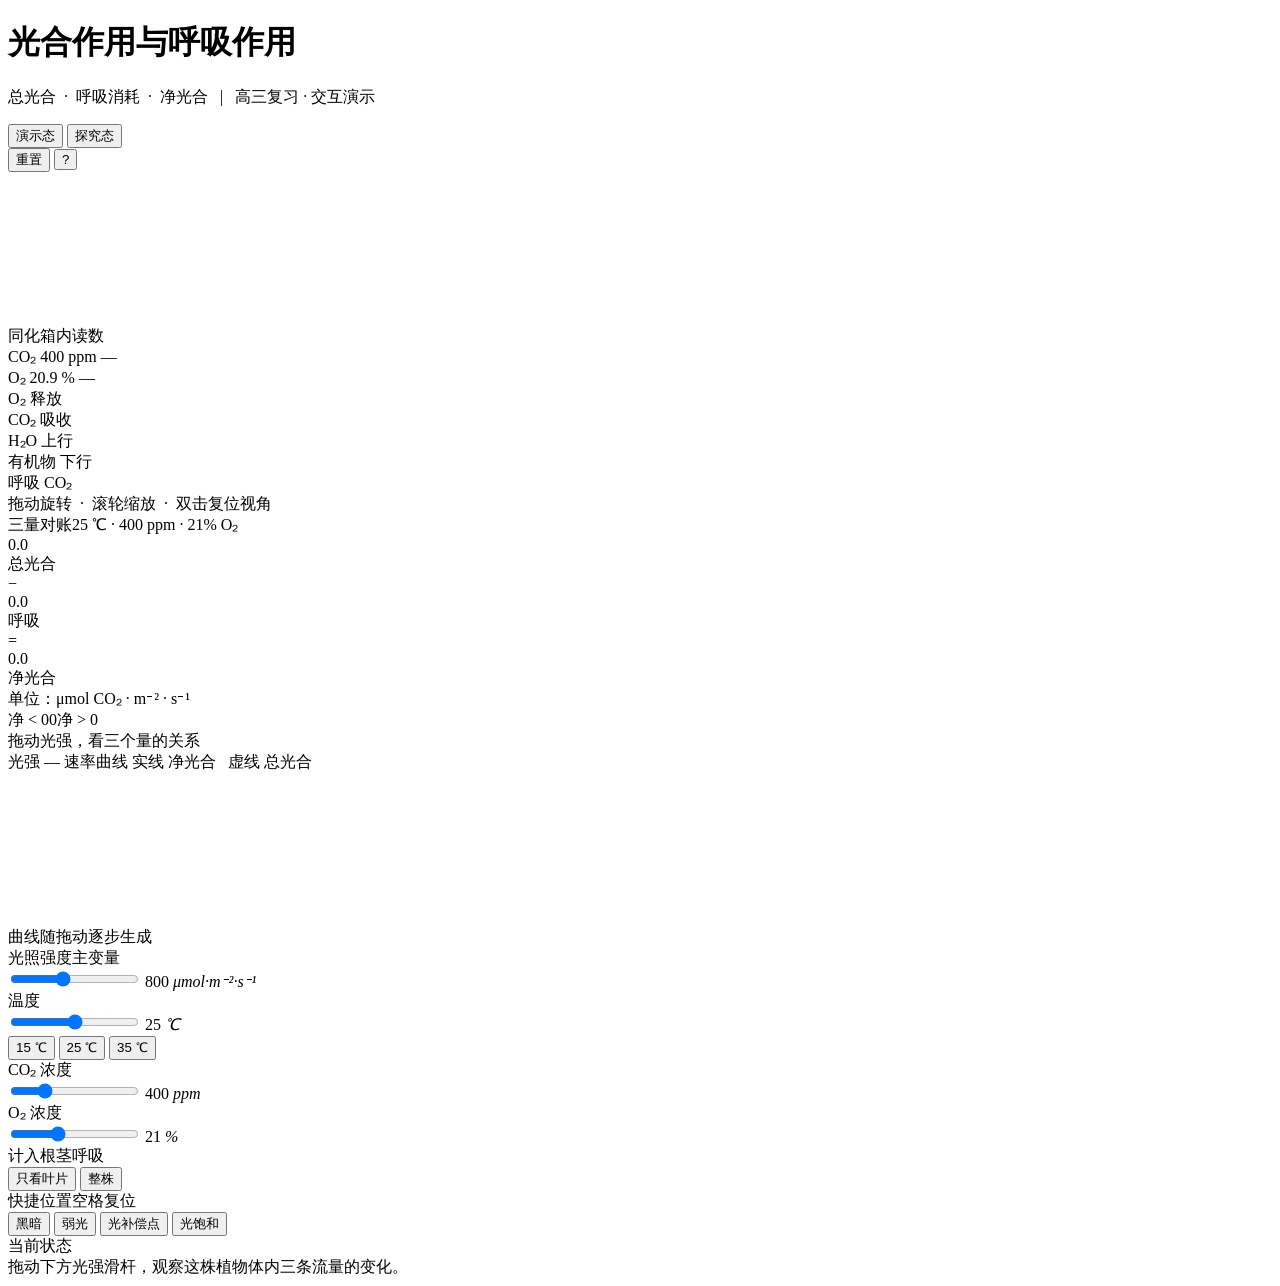
==== src/index.html @ 98c09b87 "光合作用与呼吸作用：交互式教学课件 + 教学设计讲义 - 单文件离线课件：three.js 内联，双击即开，无外部请求 - 程序化植株、五套粒子流、同化箱双传感器、净光合/总光合双曲线 - 演示态/探" ====
<!DOCTYPE html>
<html lang="zh-CN">
<head>
<meta charset="utf-8">
<meta name="viewport" content="width=device-width,initial-scale=1">
<title>光合作用与呼吸作用 · 总光合与净光合</title>
<style>
/*__CSS__*/
</style>
</head>
<body>
<div class="app">

  <header class="hd">
    <div class="hd-title">
      <h1>光合作用与呼吸作用</h1>
      <p>总光合 &nbsp;·&nbsp; 呼吸消耗 &nbsp;·&nbsp; 净光合 &nbsp;&nbsp;|&nbsp;&nbsp; 高三复习 · 交互演示</p>
    </div>
    <div class="hd-tools">
      <div class="seg" id="modeSeg">
        <button data-mode="demo" class="on">演示态</button>
        <button data-mode="lab">探究态</button>
      </div>
      <button class="ghost-btn" id="btnReset" title="回到教材标准状态（空格）">重置</button>
      <button class="ghost-btn" id="btnHelp" title="操作说明">?</button>
    </div>
  </header>

  <main class="main">
    <section class="stage" id="stage">
      <canvas id="gl"></canvas>

      <div class="hud hud-sensor" id="sensorBox">
        <div class="hud-cap">同化箱内读数</div>
        <div class="srow">
          <span class="sname">CO₂</span>
          <span class="sval" id="co2Val">400</span>
          <span class="sunit">ppm</span>
          <span class="strend" id="co2Trend">—</span>
        </div>
        <div class="srow">
          <span class="sname">O₂</span>
          <span class="sval" id="o2Val">20.9</span>
          <span class="sunit">%</span>
          <span class="strend" id="o2Trend">—</span>
        </div>
      </div>

      <div class="hud hud-legend">
        <div class="lg"><i style="background:#6ee7c4"></i>O₂ 释放</div>
        <div class="lg"><i style="background:#ffb454"></i>CO₂ 吸收</div>
        <div class="lg"><i style="background:#5cb8ff"></i>H₂O 上行</div>
        <div class="lg"><i style="background:#ffd980"></i>有机物 下行</div>
        <div class="lg"><i style="background:#ff7a45"></i>呼吸 CO₂</div>
      </div>

      <div class="stage-hint">拖动旋转 &nbsp;·&nbsp; 滚轮缩放 &nbsp;·&nbsp; 双击复位视角</div>
    </section>

    <aside class="side">

      <div class="panel ledger">
        <div class="p-cap">三量对账<span class="p-sub" id="ledgerSub">25 ℃ · 400 ppm · 21% O₂</span></div>
        <div class="eqrow">
          <div class="cell c-gross">
            <div class="cv" id="vGross">0.0</div>
            <div class="cl">总光合</div>
          </div>
          <div class="op">−</div>
          <div class="cell c-resp">
            <div class="cv" id="vResp">0.0</div>
            <div class="cl">呼吸</div>
          </div>
          <div class="op">=</div>
          <div class="cell c-net">
            <div class="cv" id="vNet">0.0</div>
            <div class="cl">净光合</div>
          </div>
        </div>
        <div class="unit-line">单位：μmol CO₂ · m⁻² · s⁻¹</div>
        <div class="bipolar">
          <div class="bp-track"><div class="bp-zero"></div><div class="bp-fill" id="bpFill"></div></div>
          <div class="bp-lab"><span>净 &lt; 0</span><span class="bp-zero-lab">0</span><span>净 &gt; 0</span></div>
        </div>
        <div class="ledger-note" id="ledgerNote">拖动光强，看三个量的关系</div>
      </div>

      <div class="panel chartp">
        <div class="p-cap">
          光强 — 速率曲线
          <span class="p-sub" id="chartSub">实线 净光合 &nbsp; 虚线 总光合</span>
        </div>
        <canvas id="chart"></canvas>
        <div class="chart-foot" id="chartFoot">曲线随拖动逐步生成</div>
      </div>

      <div class="panel taskp" id="taskPanel" hidden>
        <div class="p-cap">探究任务<span class="p-sub">点开逐条完成</span></div>
        <div class="tasklist" id="taskList"></div>
      </div>

    </aside>
  </main>

  <section class="controls" id="controls">
    <div class="ctl ctl-light">
      <div class="ctl-top"><label>光照强度</label><span class="kbd">主变量</span></div>
      <div class="ctl-body">
        <input type="range" id="sldLight" min="0" max="2000" step="5" value="800">
        <output id="outLight">800 <i>μmol·m⁻²·s⁻¹</i></output>
      </div>
    </div>

    <div class="ctl" id="ctlTemp">
      <div class="ctl-top"><label>温度</label></div>
      <div class="ctl-body" id="tempWrap">
        <input type="range" id="sldTemp" min="10" max="40" step="1" value="25">
        <output id="outTemp">25 <i>℃</i></output>
      </div>
      <div class="pills" id="tempPills">
        <button data-t="15">15 ℃</button>
        <button data-t="25" class="on">25 ℃</button>
        <button data-t="35">35 ℃</button>
      </div>
    </div>

    <div class="ctl ctl-lab">
      <div class="ctl-top"><label>CO₂ 浓度</label></div>
      <div class="ctl-body">
        <input type="range" id="sldCO2" min="150" max="1200" step="10" value="400">
        <output id="outCO2">400 <i>ppm</i></output>
      </div>
    </div>

    <div class="ctl ctl-lab">
      <div class="ctl-top"><label>O₂ 浓度</label></div>
      <div class="ctl-body">
        <input type="range" id="sldO2" min="5" max="50" step="1" value="21">
        <output id="outO2">21 <i>%</i></output>
      </div>
    </div>

    <div class="ctl ctl-plant">
      <div class="ctl-top"><label>计入根茎呼吸</label></div>
      <div class="ctl-body">
        <div class="toggle" id="tgWhole">
          <button data-v="leaf">只看叶片</button>
          <button data-v="whole" class="on">整株</button>
        </div>
      </div>
    </div>

    <div class="ctl ctl-preset">
      <div class="ctl-top"><label>快捷位置</label><span class="kbd">空格复位</span></div>
      <div class="pills presets">
        <button data-p="0">黑暗</button>
        <button data-p="weak">弱光</button>
        <button data-p="comp">光补偿点</button>
        <button data-p="sat">光饱和</button>
      </div>
    </div>
  </section>

  <section class="narration" id="narration">
    <div class="nr-tag" id="nrTag">当前状态</div>
    <div class="nr-text" id="nrText">拖动下方光强滑杆，观察这株植物体内三条流量的变化。</div>
  </section>

</div>

<div class="help-mask" id="helpMask" hidden>
  <div class="help-box">
    <h3>怎么用这个页面</h3>
    <ul>
      <li><b>拖动光强</b>：植物、粒子、曲线、箱内读数会同时响应。曲线随你拖过的最大光强逐步长出来。</li>
      <li><b>快捷位置</b>：一键跳到「黑暗 / 弱光 / 光补偿点 / 光饱和」，上课时不用慢慢找。</li>
      <li><b>看不清植物内部</b>：拖动旋转、滚轮缩放，双击回到初始视角。</li>
      <li><b>演示态 / 探究态</b>：演示态只留光强与温度三档；探究态开放四个变量，并给出任务卡。</li>
      <li><b>空格键</b>：任何时候回到教材标准状态（800 μmol、25 ℃、400 ppm、21% O₂）。</li>
    </ul>
    <button id="helpClose">知道了</button>
  </div>
</div>

<script>
/*__THREE__*/
</script>
<script>
/*__APP__*/
</script>
</body>
</html>
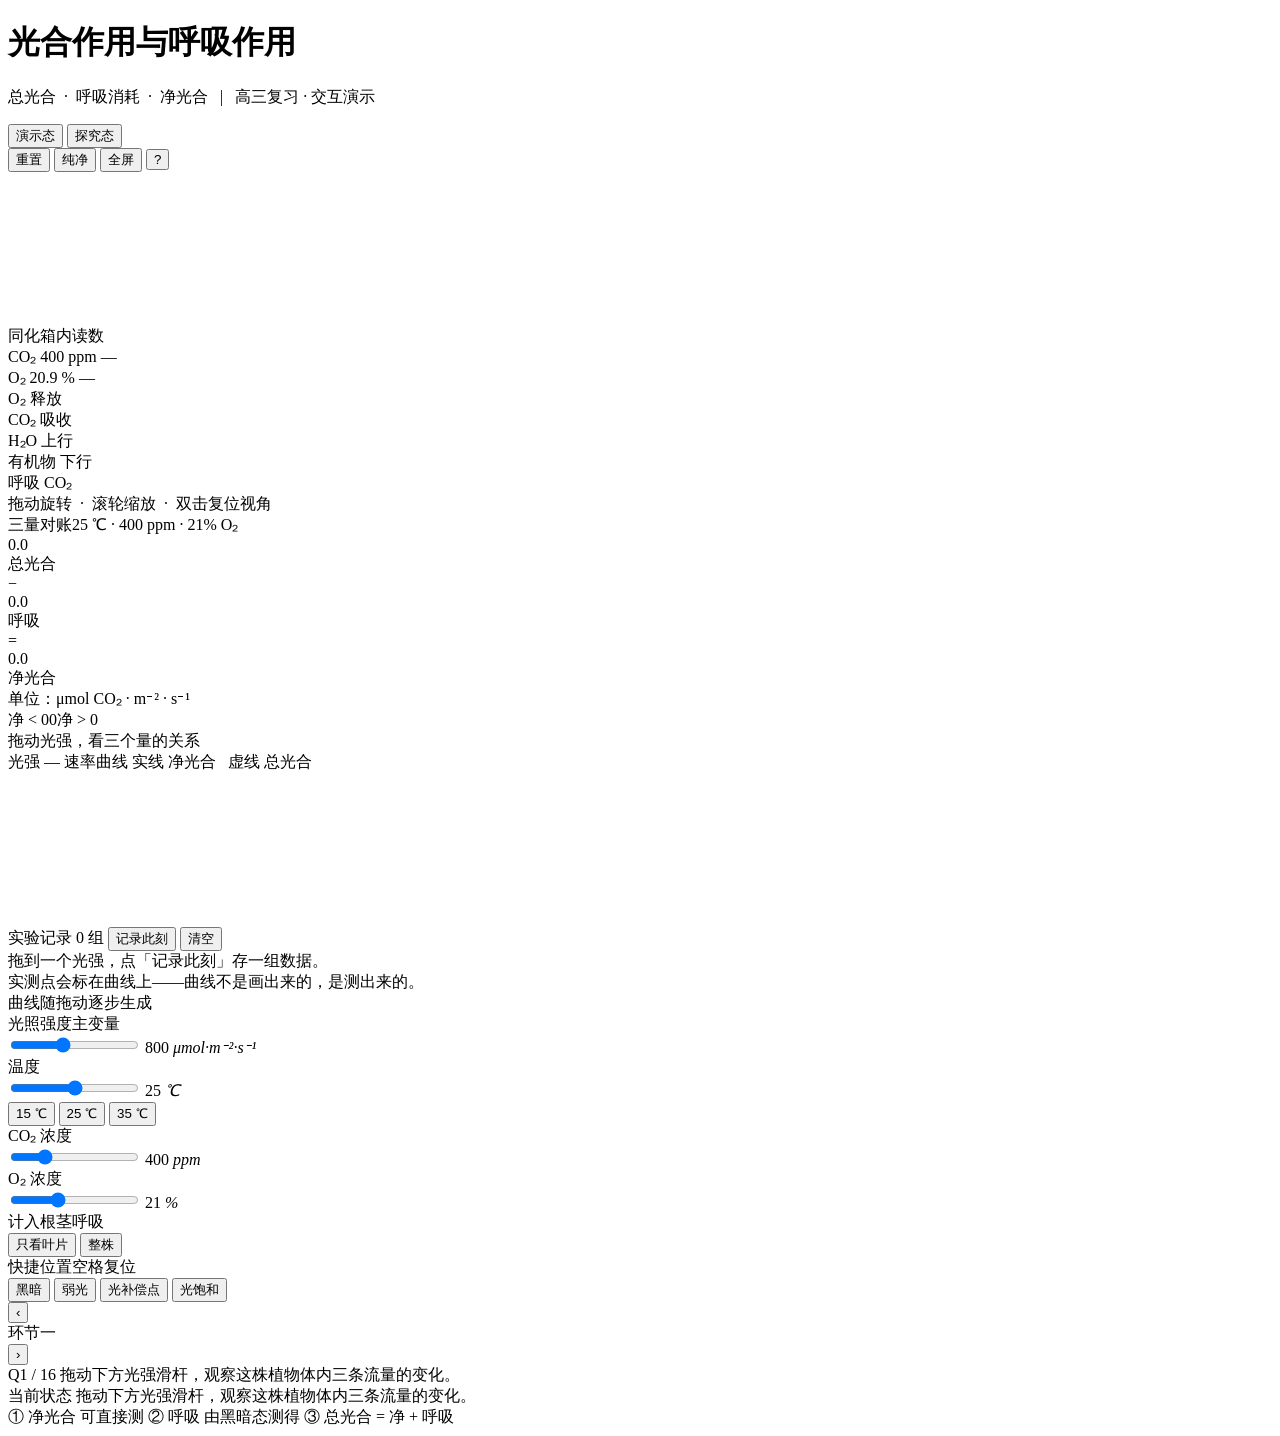
==== commit b5eea7ec: "课堂层：16 问问题串 + 实验记录 + 纯净投影模式，讲义升级为省级公开课详案" ====
--- a/src/index.html
+++ b/src/index.html
@@ -22,6 +22,8 @@
         <button data-mode="lab">探究态</button>
       </div>
       <button class="ghost-btn" id="btnReset" title="回到教材标准状态（空格）">重置</button>
+      <button class="ghost-btn" id="btnPure" title="隐藏所有面板，只留植株（H）">纯净</button>
+      <button class="ghost-btn" id="btnFull" title="全屏（F）">全屏</button>
       <button class="ghost-btn" id="btnHelp" title="操作说明">?</button>
     </div>
   </header>
@@ -91,6 +93,17 @@
           <span class="p-sub" id="chartSub">实线 净光合 &nbsp; 虚线 总光合</span>
         </div>
         <canvas id="chart"></canvas>
+        <div class="recstrip">
+          <div class="rec-head">
+            <span class="rec-title">实验记录</span>
+            <span class="rec-count" id="recCount">0 组</span>
+            <button class="rec-btn" id="btnRecord" title="记录此刻的读数（R）">记录此刻</button>
+            <button class="rec-btn ghost" id="btnRecClear" title="清空记录">清空</button>
+          </div>
+          <div class="rec-body" id="recBody">
+            <div class="rec-empty">拖到一个光强，点「记录此刻」存一组数据。<br>实测点会标在曲线上——曲线不是画出来的，是测出来的。</div>
+          </div>
+        </div>
         <div class="chart-foot" id="chartFoot">曲线随拖动逐步生成</div>
       </div>
 
@@ -161,9 +174,27 @@
     </div>
   </section>
 
-  <section class="narration" id="narration">
-    <div class="nr-tag" id="nrTag">当前状态</div>
-    <div class="nr-text" id="nrText">拖动下方光强滑杆，观察这株植物体内三条流量的变化。</div>
+  <section class="lessonbar" id="lessonbar">
+    <div class="lb-nav">
+      <button class="lb-btn" id="qPrev" title="上一题（←）">‹</button>
+      <div class="lb-stage" id="qStage">环节一</div>
+      <button class="lb-btn" id="qNext" title="下一题（→）">›</button>
+    </div>
+    <div class="lb-mid">
+      <div class="lb-q">
+        <span class="lb-qno" id="qNo">Q1 / 16</span>
+        <span class="lb-qtext" id="qText">拖动下方光强滑杆，观察这株植物体内三条流量的变化。</span>
+      </div>
+      <div class="lb-state">
+        <span class="nr-tag" id="nrTag">当前状态</span>
+        <span class="lb-state-tx" id="nrText">拖动下方光强滑杆，观察这株植物体内三条流量的变化。</span>
+      </div>
+    </div>
+    <div class="lb-chips" id="deriveChips">
+      <span class="chip" data-step="1">① 净光合 可直接测</span>
+      <span class="chip" data-step="2">② 呼吸 由黑暗态测得</span>
+      <span class="chip" data-step="3">③ 总光合 = 净 + 呼吸</span>
+    </div>
   </section>
 
 </div>
@@ -172,11 +203,13 @@
   <div class="help-box">
     <h3>怎么用这个页面</h3>
     <ul>
-      <li><b>拖动光强</b>：植物、粒子、曲线、箱内读数会同时响应。曲线随你拖过的最大光强逐步长出来。</li>
-      <li><b>快捷位置</b>：一键跳到「黑暗 / 弱光 / 光补偿点 / 光饱和」，上课时不用慢慢找。</li>
-      <li><b>看不清植物内部</b>：拖动旋转、滚轮缩放，双击回到初始视角。</li>
-      <li><b>演示态 / 探究态</b>：演示态只留光强与温度三档；探究态开放四个变量，并给出任务卡。</li>
-      <li><b>空格键</b>：任何时候回到教材标准状态（800 μmol、25 ℃、400 ppm、21% O₂）。</li>
+      <li><b>← →</b>：切换问题串（Q1–Q16，和讲义逐题对应）。上课就按方向键往下讲。</li>
+      <li><b>↑ ↓</b>：调光强，按住 Shift 走大步。投影时不用去够滑杆。</li>
+      <li><b>R</b>：记录此刻的读数，实测点会标到曲线上。</li>
+      <li><b>H</b>：纯净模式，隐藏全部面板只留植株；再按一次恢复。</li>
+      <li><b>F</b>：全屏。<b>空格</b>：回到教材标准状态（800、25 ℃、400 ppm、21% O₂）。</li>
+      <li><b>拖动 / 滚轮 / 双击</b>：旋转 / 缩放 / 回到初始视角。</li>
+      <li><b>演示态 / 探究态</b>：演示态只留光强与温度三档；探究态开放四个变量并给出任务卡。</li>
     </ul>
     <button id="helpClose">知道了</button>
   </div>
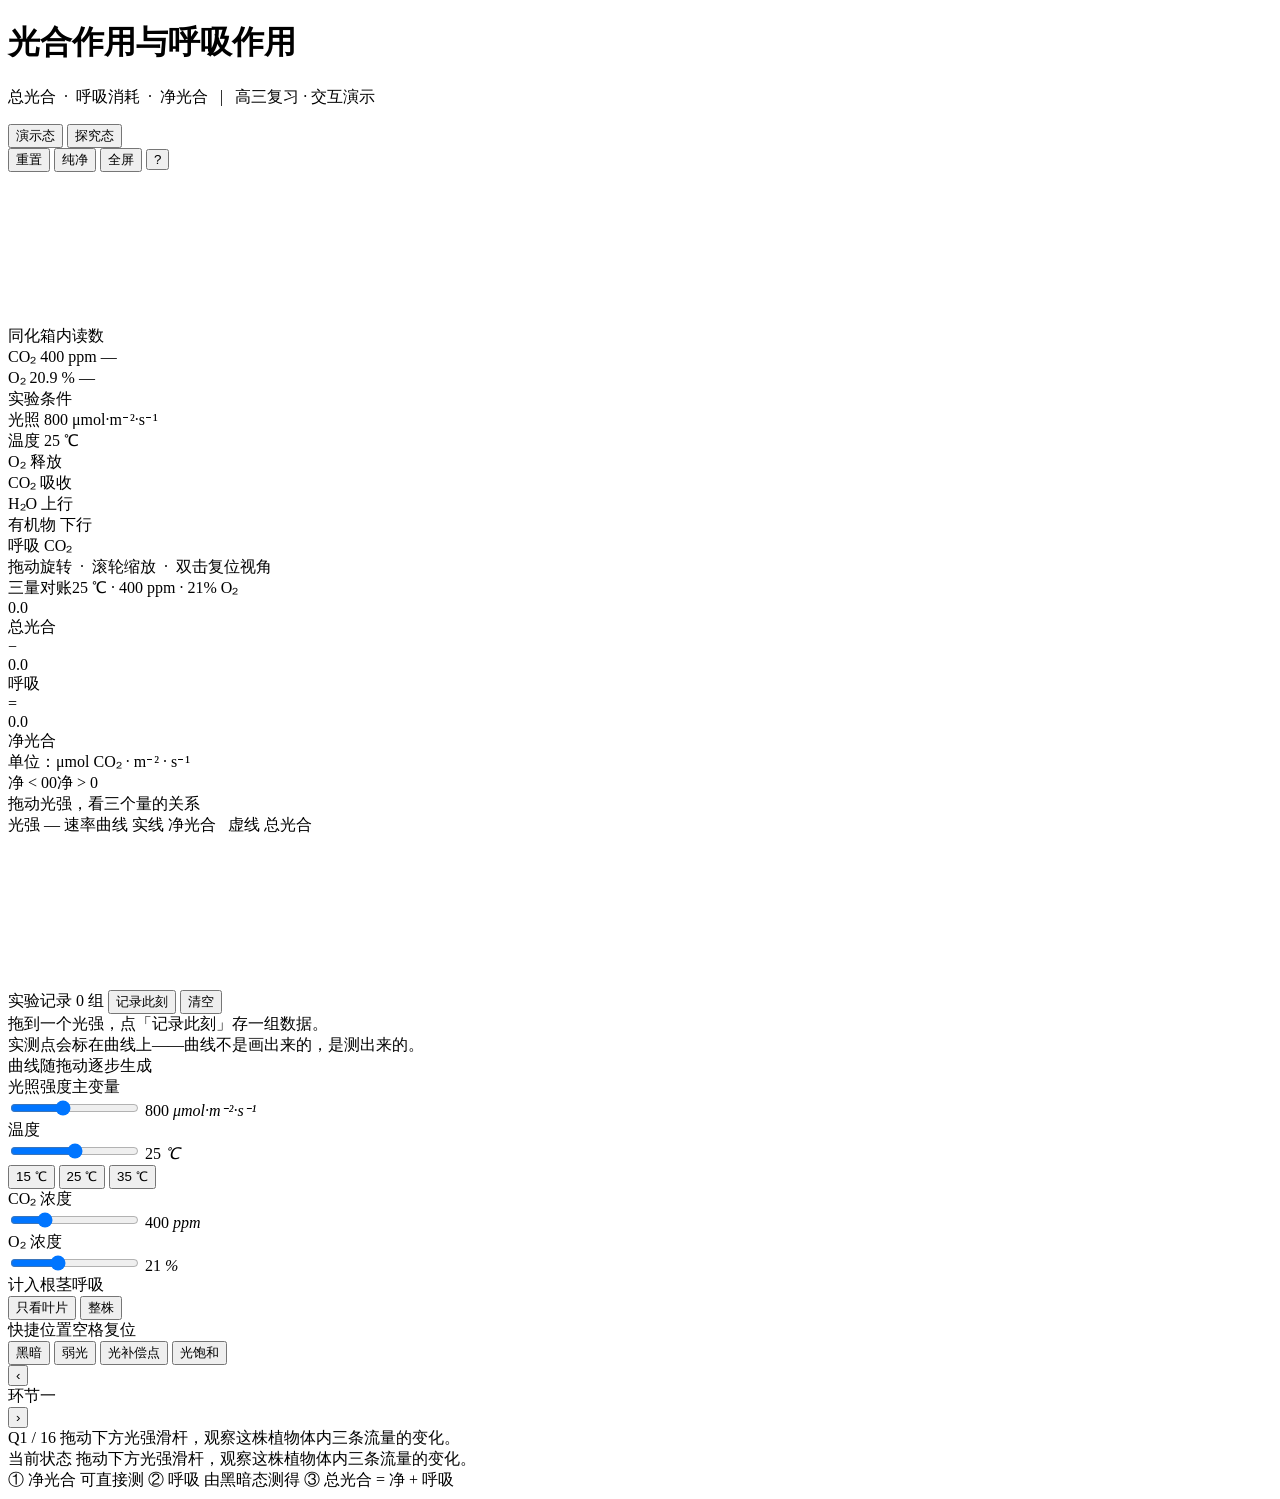
==== commit 6f3bf282: "整体改为白+蓝教学主题：中性色调曲线、去泛光、玻璃背面着色、常驻实验条件卡" ====
--- a/src/index.html
+++ b/src/index.html
@@ -31,6 +31,7 @@
   <main class="main">
     <section class="stage" id="stage">
       <canvas id="gl"></canvas>
+      <div class="stage-glow" id="stageGlow"></div>
 
       <div class="hud hud-sensor" id="sensorBox">
         <div class="hud-cap">同化箱内读数</div>
@@ -48,12 +49,26 @@
         </div>
       </div>
 
+      <div class="hud hud-cond">
+        <div class="hud-cap">实验条件</div>
+        <div class="crow">
+          <span class="ck">光照</span>
+          <span class="cv2" id="condLight">800</span>
+          <span class="cu">μmol·m⁻²·s⁻¹</span>
+        </div>
+        <div class="crow">
+          <span class="ck">温度</span>
+          <span class="cv2" id="condTemp">25</span>
+          <span class="cu">℃</span>
+        </div>
+      </div>
+
       <div class="hud hud-legend">
-        <div class="lg"><i style="background:#6ee7c4"></i>O₂ 释放</div>
-        <div class="lg"><i style="background:#ffb454"></i>CO₂ 吸收</div>
-        <div class="lg"><i style="background:#5cb8ff"></i>H₂O 上行</div>
-        <div class="lg"><i style="background:#ffd980"></i>有机物 下行</div>
-        <div class="lg"><i style="background:#ff7a45"></i>呼吸 CO₂</div>
+        <div class="lg"><i style="background:#12a06a"></i>O₂ 释放</div>
+        <div class="lg"><i style="background:#d98a2b"></i>CO₂ 吸收</div>
+        <div class="lg"><i style="background:#2f7fd0"></i>H₂O 上行</div>
+        <div class="lg"><i style="background:#c79a12"></i>有机物 下行</div>
+        <div class="lg"><i style="background:#e2653f"></i>呼吸 CO₂</div>
       </div>
 
       <div class="stage-hint">拖动旋转 &nbsp;·&nbsp; 滚轮缩放 &nbsp;·&nbsp; 双击复位视角</div>
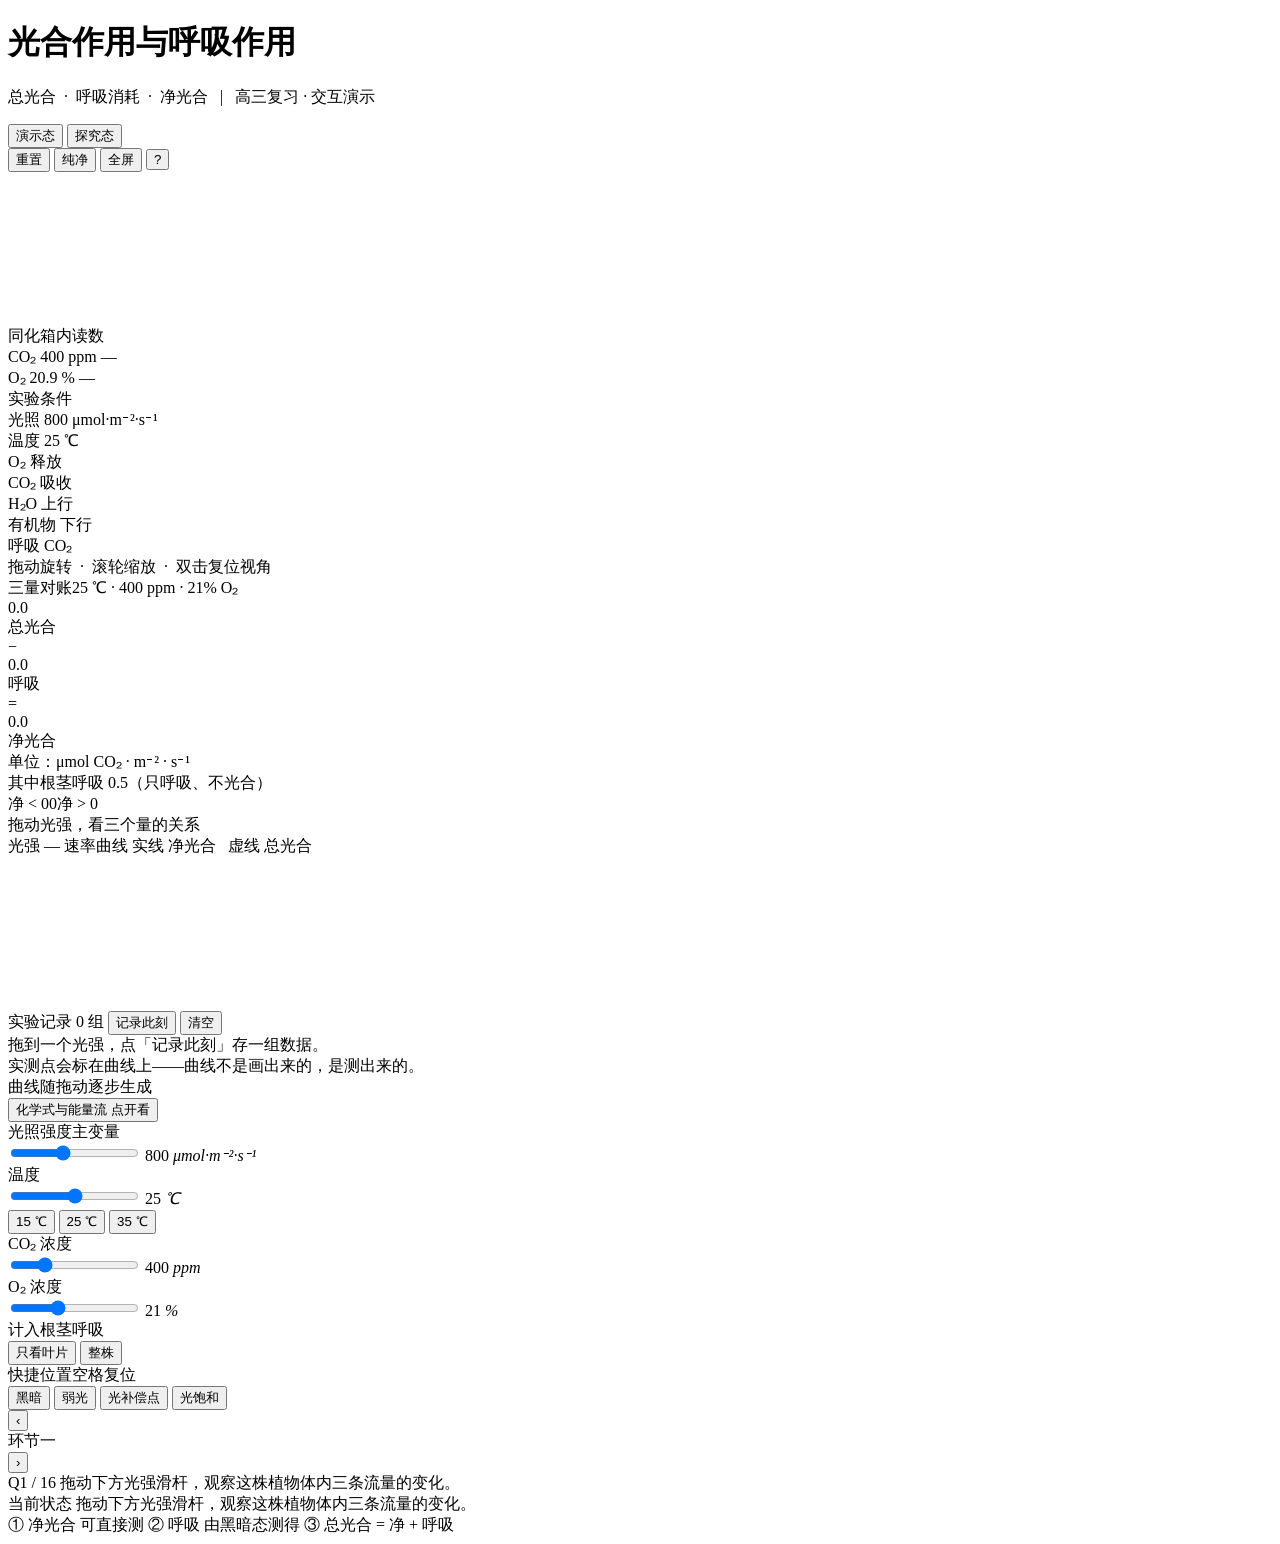
==== commit 0ff82a7c: "教学审查修订：曲线纵轴与口径解耦、化学式抽屉、箱盖眩光与箱内白幕 1) 图表（用户点名要查的）    - chartRanges 的呼吸下界固定按整株取值：切「只看叶片」时轴不动，      曲线只平" ====
--- a/src/index.html
+++ b/src/index.html
@@ -95,6 +95,7 @@
           </div>
         </div>
         <div class="unit-line">单位：μmol CO₂ · m⁻² · s⁻¹</div>
+        <div class="split-line" id="vRespSub">其中根茎呼吸 0.5（只呼吸、不光合）</div>
         <div class="bipolar">
           <div class="bp-track"><div class="bp-zero"></div><div class="bp-fill" id="bpFill"></div></div>
           <div class="bp-lab"><span>净 &lt; 0</span><span class="bp-zero-lab">0</span><span>净 &gt; 0</span></div>
@@ -127,6 +128,87 @@
         <div class="tasklist" id="taskList"></div>
       </div>
 
+      <!-- 化学式抽屉：默认折叠，展开后内部滚动。
+           口径按人教版 2019 必修 1：光合的还原氢写 NADPH（旧教材作 [H]），
+           呼吸统一写 [H]；能量只给 2870 / 1161 两个数字，不写 ATP 个数。 -->
+      <div class="panel chemp" id="chemPanel">
+        <button class="chem-head" id="btnChem" aria-expanded="false" aria-controls="chemBody">
+          <span class="chem-t">化学式与能量流</span>
+          <span class="p-sub" id="chemHint">点开看</span>
+        </button>
+        <div class="chem-body" id="chemBody" hidden>
+
+          <div class="cg">
+            <div class="cg-h">一 · 光合作用总反应</div>
+            <div class="fml">6CO<sub>2</sub> + 6H<sub>2</sub>O
+              <span class="arw">光能·叶绿体</span>
+              C<sub>6</sub>H<sub>12</sub>O<sub>6</sub> + 6O<sub>2</sub></div>
+            <div class="cnote">把水写全的式子：6CO<sub>2</sub> + 12H<sub>2</sub>O →
+              C<sub>6</sub>H<sub>12</sub>O<sub>6</sub> + 6O<sub>2</sub> + 6H<sub>2</sub>O。
+              它说明 <b>O₂ 里的氧全部来自水</b>，葡萄糖里的氧来自 CO<sub>2</sub>。</div>
+          </div>
+
+          <div class="cg">
+            <div class="cg-h">二 · 光合的两个阶段</div>
+            <div class="csub">光反应 · 类囊体薄膜上</div>
+            <div class="fml">H<sub>2</sub>O <span class="arw">光能、色素</span>
+              NADPH（即 [H]） + O<sub>2</sub></div>
+            <div class="fml">ADP + Pi <span class="arw">光能</span> ATP</div>
+            <div class="csub">暗反应 · 叶绿体基质中</div>
+            <div class="fml">CO<sub>2</sub> + C<sub>5</sub> <span class="arw">酶</span> 2C<sub>3</sub></div>
+            <div class="fml">2C<sub>3</sub> + NADPH + ATP <span class="arw">酶</span>
+              (CH<sub>2</sub>O) + C<sub>5</sub></div>
+            <div class="cnote">光反应把 <b>NADPH 和 ATP</b> 交给暗反应；暗反应把 ADP、Pi 和
+              NADP<sup>+</sup> 还回去。所以"暗反应不直接需要光"不等于"没有光也能长久进行"——
+              停了光反应，它很快就没原料了。</div>
+          </div>
+
+          <div class="cg">
+            <div class="cg-h">三 · 有氧呼吸三个阶段（还原氢写作 [H]）</div>
+            <div class="csub">① 细胞质基质</div>
+            <div class="fml">C<sub>6</sub>H<sub>12</sub>O<sub>6</sub> <span class="arw">酶</span>
+              2 丙酮酸 + 4[H] + 少量能量</div>
+            <div class="csub">② 线粒体基质</div>
+            <div class="fml">2 丙酮酸 + 6H<sub>2</sub>O <span class="arw">酶</span>
+              6CO<sub>2</sub> + 20[H] + 少量能量</div>
+            <div class="csub">③ 线粒体内膜</div>
+            <div class="fml">24[H] + 6O<sub>2</sub> <span class="arw">酶</span>
+              12H<sub>2</sub>O + 大量能量</div>
+            <div class="fml sum">C<sub>6</sub>H<sub>12</sub>O<sub>6</sub> + 6O<sub>2</sub> + 6H<sub>2</sub>O
+              <span class="arw">酶</span> 6CO<sub>2</sub> + 12H<sub>2</sub>O + 能量</div>
+            <div class="cnote">只有<b>第三阶段</b>消耗 O<sub>2</sub>。O<sub>2</sub> 的作用是接受 [H] 生成水，
+              不是直接去和葡萄糖反应。CO<sub>2</sub> 只在第二阶段产生。</div>
+          </div>
+
+          <div class="cg">
+            <div class="cg-h">四 · 能量去哪了</div>
+            <div class="fml">1 mol 葡萄糖彻底氧化分解 → 释放 <b>2870 kJ</b></div>
+            <div class="cnote">其中 <b>1161 kJ 储存在 ATP 中</b>，其余以热能散失。
+              教材不要求记 ATP 的个数，只要求记住这两个数字和"大部分以热能形式散失"。</div>
+          </div>
+
+          <div class="cg">
+            <div class="cg-h">五 · 无氧呼吸（作对照）</div>
+            <div class="fml">C<sub>6</sub>H<sub>12</sub>O<sub>6</sub> <span class="arw">酶</span>
+              2C<sub>3</sub>H<sub>6</sub>O<sub>3</sub>（乳酸） + 少量能量</div>
+            <div class="fml">C<sub>6</sub>H<sub>12</sub>O<sub>6</sub> <span class="arw">酶</span>
+              2C<sub>2</sub>H<sub>5</sub>OH + 2CO<sub>2</sub> + 少量能量</div>
+            <div class="cnote">无氧呼吸只在<b>第一阶段</b>产生少量 ATP，有机物分解不彻底。</div>
+          </div>
+
+          <div class="cg last">
+            <div class="cg-h">六 · 和本页模型的关系</div>
+            <div class="cnote">
+              · 本模型只算<b>有氧呼吸</b>，不计无氧呼吸；ATP 只作过程示意，不标个数。<br>
+              · 光合与呼吸<b>同时进行、互不停歇</b>。曲线上的"净光合"只是两者相减的净结果：
+              <b>净积累 / 净消耗 / 恰好抵消</b>，不是"一个开、一个关"。<br>
+              · 光强为 0 时总光合为 0、呼吸不为 0；这与"光合一停呼吸就停"是两件事。
+            </div>
+          </div>
+
+        </div>
+      </div>
+
     </aside>
   </main>
 
@@ -139,7 +221,7 @@
       </div>
     </div>
 
-    <div class="ctl" id="ctlTemp">
+    <div class="ctl ctl-temp" id="ctlTemp">
       <div class="ctl-top"><label>温度</label></div>
       <div class="ctl-body" id="tempWrap">
         <input type="range" id="sldTemp" min="10" max="40" step="1" value="25">
@@ -221,6 +303,7 @@
       <li><b>← →</b>：切换问题串（Q1–Q16，和讲义逐题对应）。上课就按方向键往下讲。</li>
       <li><b>↑ ↓</b>：调光强，按住 Shift 走大步。投影时不用去够滑杆。</li>
       <li><b>R</b>：记录此刻的读数，实测点会标到曲线上。</li>
+      <li><b>C</b>：展开 / 收起「化学式与能量流」（光合与呼吸的方程式、三阶段、2870 kJ 与 1161 kJ）。</li>
       <li><b>H</b>：纯净模式，隐藏全部面板只留植株；再按一次恢复。</li>
       <li><b>F</b>：全屏。<b>空格</b>：回到教材标准状态（800、25 ℃、400 ppm、21% O₂）。</li>
       <li><b>拖动 / 滚轮 / 双击</b>：旋转 / 缩放 / 回到初始视角。</li>
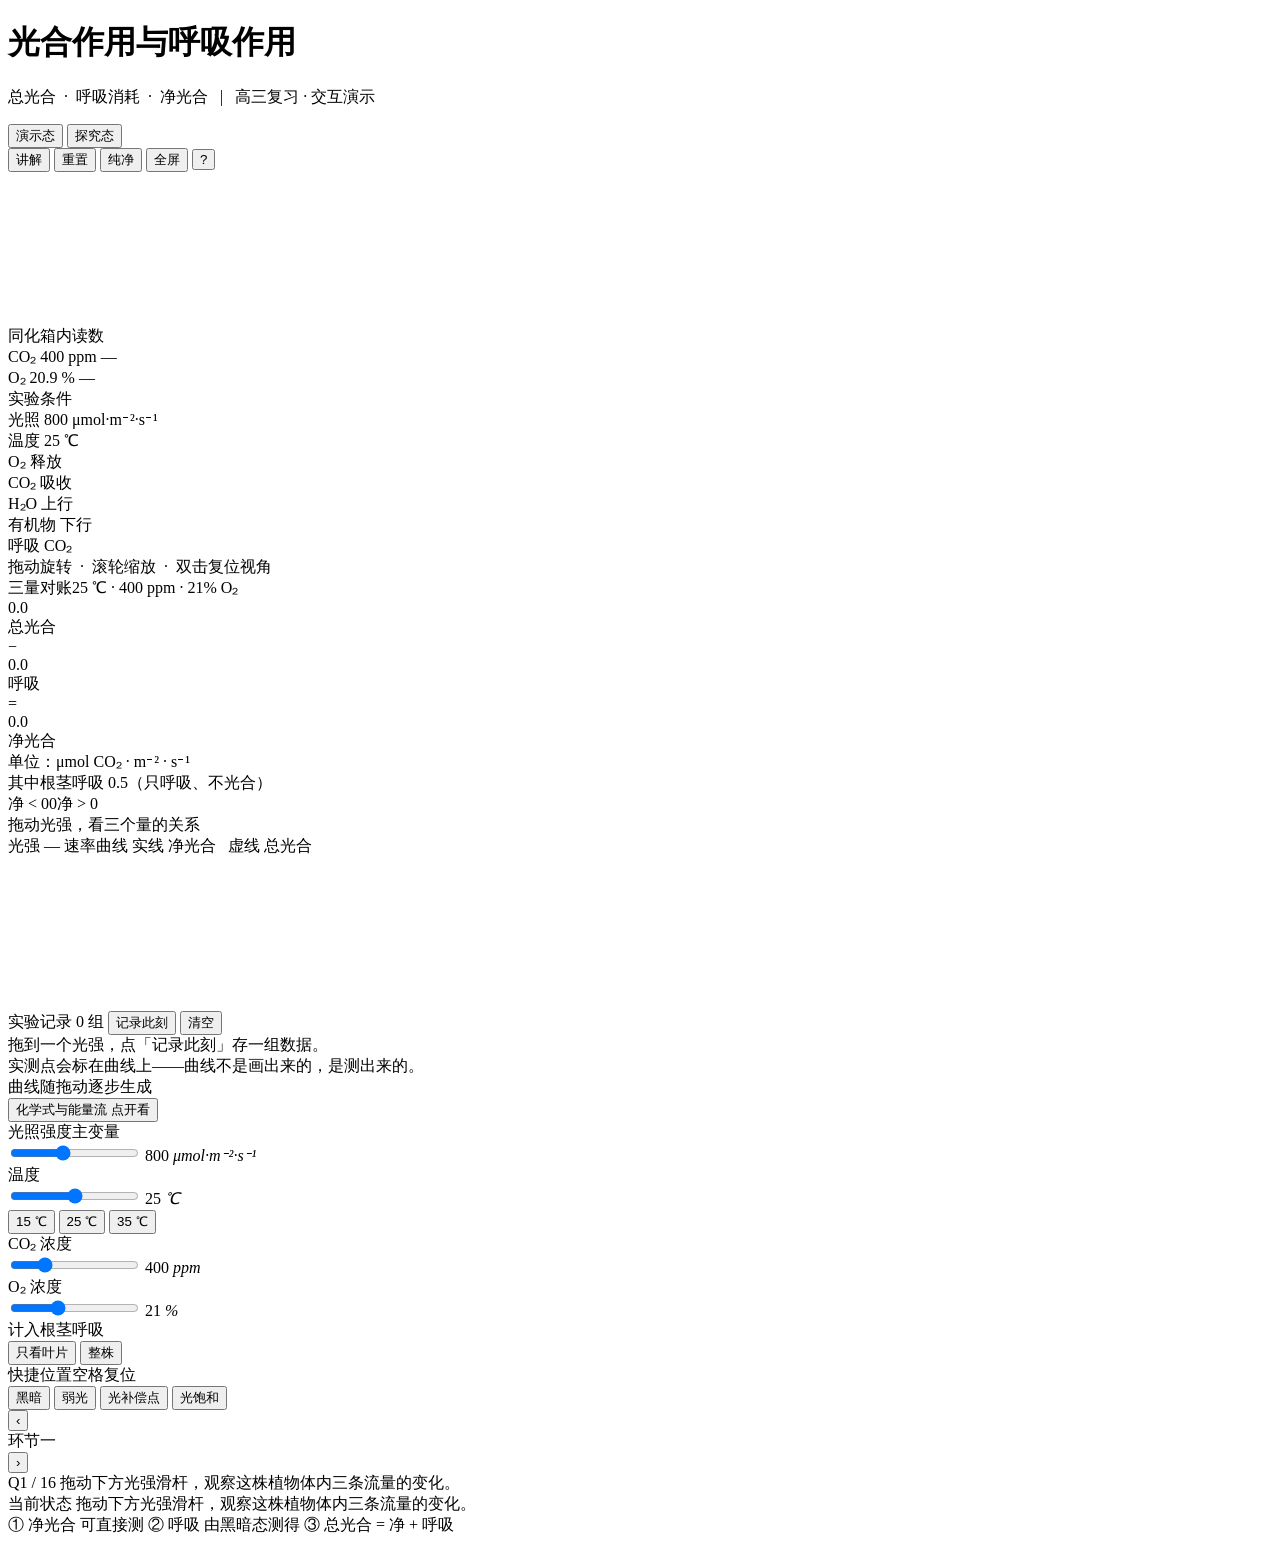
==== commit 6c9ae37d: "语音讲解 + 呼吸水平虚线 + 投影字号放大，并补一份读图指南 1. 语音讲解（80-voice.js）：浏览器自带 speechSynthesis，离线不联网；18 段讲解稿，    切题/记录/展" ====
--- a/src/index.html
+++ b/src/index.html
@@ -21,6 +21,7 @@
         <button data-mode="demo" class="on">演示态</button>
         <button data-mode="lab">探究态</button>
       </div>
+      <button class="ghost-btn" id="btnVoice" title="语音讲解（V）：开启后切题、记录、展开化学式都会自动朗读">讲解</button>
       <button class="ghost-btn" id="btnReset" title="回到教材标准状态（空格）">重置</button>
       <button class="ghost-btn" id="btnPure" title="隐藏所有面板，只留植株（H）">纯净</button>
       <button class="ghost-btn" id="btnFull" title="全屏（F）">全屏</button>
@@ -72,6 +73,13 @@
       </div>
 
       <div class="stage-hint">拖动旋转 &nbsp;·&nbsp; 滚轮缩放 &nbsp;·&nbsp; 双击复位视角</div>
+
+      <!-- 语音字幕：投影时后排听不清也要看得见；本机没装中文语音时它就是唯一出口 -->
+      <div class="vsub" id="vsub" hidden>
+        <span class="vsub-dot"></span>
+        <span class="vsub-tx" id="vsubTx"></span>
+        <button class="vsub-x" id="vsubStop" title="停止朗读（Esc）">停止</button>
+      </div>
     </section>
 
     <aside class="side">
@@ -304,6 +312,7 @@
       <li><b>↑ ↓</b>：调光强，按住 Shift 走大步。投影时不用去够滑杆。</li>
       <li><b>R</b>：记录此刻的读数，实测点会标到曲线上。</li>
       <li><b>C</b>：展开 / 收起「化学式与能量流」（光合与呼吸的方程式、三阶段、2870 kJ 与 1161 kJ）。</li>
+      <li><b>V</b>：开 / 关语音讲解。开启后，切题、记录、展开化学式都会自动朗读对应的一小段；<b>Esc</b> 立即停。</li>
       <li><b>H</b>：纯净模式，隐藏全部面板只留植株；再按一次恢复。</li>
       <li><b>F</b>：全屏。<b>空格</b>：回到教材标准状态（800、25 ℃、400 ppm、21% O₂）。</li>
       <li><b>拖动 / 滚轮 / 双击</b>：旋转 / 缩放 / 回到初始视角。</li>
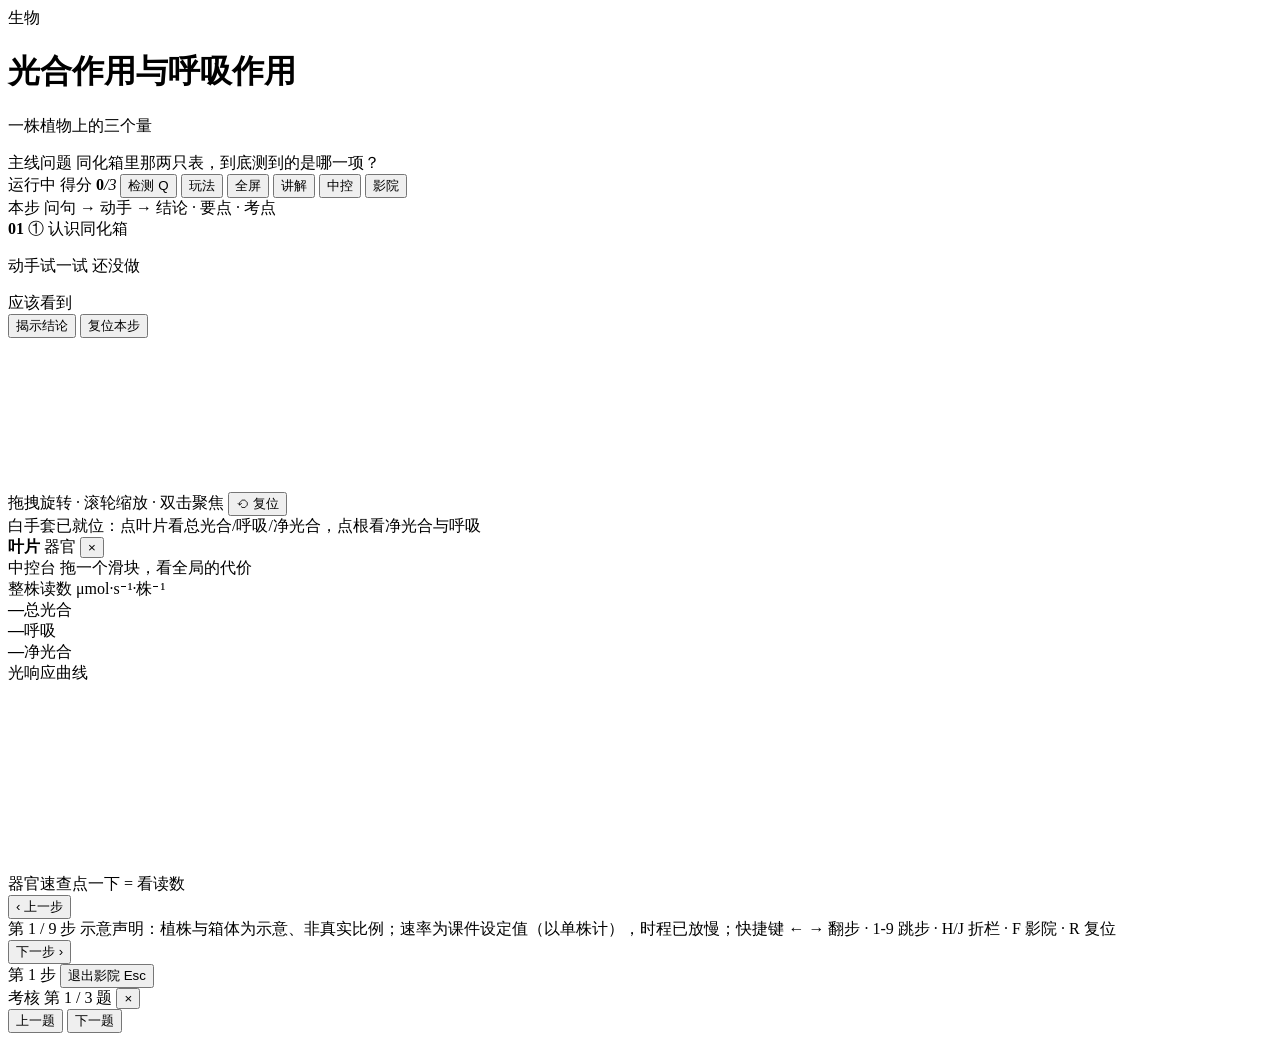
==== commit e8c43176: "v2.1 教学驾驶舱：九步机制线 + 白手套点选 + 器官级读数，旧版归档至 /legacy/ 按「高中生物 3D 课件」技能 v1.3.0 全量重制，科学部分沿用并加固。  课件 - 单文件离线 p" ====
--- a/src/index.html
+++ b/src/index.html
@@ -2,331 +2,199 @@
 <html lang="zh-CN">
 <head>
 <meta charset="utf-8">
-<meta name="viewport" content="width=device-width,initial-scale=1">
-<title>光合作用与呼吸作用 · 总光合与净光合</title>
-<style>
-/*__CSS__*/
-</style>
+<meta name="viewport" content="width=device-width, initial-scale=1, viewport-fit=cover">
+<title>光合作用与呼吸作用 · 总光合与净光合（教学驾驶舱）</title>
+<!--
+  单文件离线课件 · 教学驾驶舱版式
+  three.js r149 全量内联（源文件 libs/three.min.js），无 CDN 兜底：
+  离线双击即开是硬要求，任何外链都会让课堂断网时白屏，所以这里不做 CDN fallback。
+-->
+<style>/*__CSS__*/</style>
 </head>
 <body>
-<div class="app">
-
-  <header class="hd">
-    <div class="hd-title">
-      <h1>光合作用与呼吸作用</h1>
-      <p>总光合 &nbsp;·&nbsp; 呼吸消耗 &nbsp;·&nbsp; 净光合 &nbsp;&nbsp;|&nbsp;&nbsp; 高三复习 · 交互演示</p>
-    </div>
-    <div class="hd-tools">
-      <div class="seg" id="modeSeg">
-        <button data-mode="demo" class="on">演示态</button>
-        <button data-mode="lab">探究态</button>
-      </div>
-      <button class="ghost-btn" id="btnVoice" title="语音讲解（V）：开启后切题、记录、展开化学式都会自动朗读">讲解</button>
-      <button class="ghost-btn" id="btnReset" title="回到教材标准状态（空格）">重置</button>
-      <button class="ghost-btn" id="btnPure" title="隐藏所有面板，只留植株（H）">纯净</button>
-      <button class="ghost-btn" id="btnFull" title="全屏（F）">全屏</button>
-      <button class="ghost-btn" id="btnHelp" title="操作说明">?</button>
-    </div>
+
+<div id="app">
+
+  <!-- ① 顶栏 ------------------------------------------------------------ -->
+  <header id="top" class="panel">
+    <div class="trow">
+      <div class="brand">
+        <span class="badge">生物</span>
+        <div class="tit">
+          <h1 id="cTitle">光合作用与呼吸作用</h1>
+          <p id="cSub">一株植物上的三个量</p>
+        </div>
+      </div>
+
+      <div class="mq">
+        <span class="mq-k">主线问题</span>
+        <span class="mq-t" id="mqText">同化箱里那两只表，到底测到的是哪一项？</span>
+      </div>
+
+      <div class="hd-right">
+        <span class="run"><i></i>运行中</span>
+        <span class="score">得分 <b id="score">0</b><i>/3</i></span>
+        <button class="btn" id="btnQuiz" title="Q">检测 Q</button>
+        <button class="btn" id="btnExplore" title="自由探究">玩法</button>
+        <button class="btn" id="btnFull" title="Shift+F">全屏</button>
+        <button class="btn" id="tgLeft" title="H">讲解</button>
+        <button class="btn" id="tgRight" title="J">中控</button>
+        <button class="btn" id="tgCinema" title="F">影院</button>
+      </div>
+    </div>
+
+    <!-- ② 因果链 -->
+    <div class="chain" id="chain"></div>
   </header>
 
-  <main class="main">
-    <section class="stage" id="stage">
+  <!-- ③ 步骤条 ---------------------------------------------------------- -->
+  <nav class="steps" id="steps" aria-label="步骤"></nav>
+
+  <!-- 中间三栏 ---------------------------------------------------------- -->
+  <div id="mid">
+
+    <!-- ④ 左栏：本步 -->
+    <aside class="left panel" id="leftPanel">
+      <div class="ph">
+        <span class="ph-t">本步</span>
+        <span class="crumb">问句 → 动手 → 结论 · 要点 · 考点</span>
+      </div>
+
+      <div class="lscroll">
+        <div class="sno">
+          <b id="sIdx">01</b>
+          <span id="sName">① 认识同化箱</span>
+        </div>
+
+        <p class="q" id="sQ"></p>
+        <p class="scene" id="sScene"></p>
+
+        <div class="try">
+          <span class="try-k">动手试一试</span>
+          <span class="chip" id="tryChip"><i class="dot"></i>还没做</span>
+        </div>
+        <p class="act" id="sAct"></p>
+
+        <div class="expect"><span class="lab">应该看到</span><span id="sExpect"></span></div>
+
+        <div id="sVerdict" class="verdict" hidden>
+          <div class="concl" id="sConcl"></div>
+          <div class="kv"><b>要点</b><span id="sPoint"></span></div>
+          <div class="kv"><b>考点</b><span id="sExam"></span></div>
+          <div class="warnbox" id="sWarn"></div>
+        </div>
+
+        <div class="lbtns">
+          <button class="btn pri" id="btnReveal">揭示结论</button>
+          <button class="btn" id="btnReset">复位本步</button>
+        </div>
+      </div>
+
+      <div class="units" id="units"></div>
+    </aside>
+
+    <!-- ⑤ 中央 3D 舞台 -->
+    <section id="stage3d">
       <canvas id="gl"></canvas>
-      <div class="stage-glow" id="stageGlow"></div>
-
-      <div class="hud hud-sensor" id="sensorBox">
-        <div class="hud-cap">同化箱内读数</div>
-        <div class="srow">
-          <span class="sname">CO₂</span>
-          <span class="sval" id="co2Val">400</span>
-          <span class="sunit">ppm</span>
-          <span class="strend" id="co2Trend">—</span>
-        </div>
-        <div class="srow">
-          <span class="sname">O₂</span>
-          <span class="sval" id="o2Val">20.9</span>
-          <span class="sunit">%</span>
-          <span class="strend" id="o2Trend">—</span>
-        </div>
-      </div>
-
-      <div class="hud hud-cond">
-        <div class="hud-cap">实验条件</div>
-        <div class="crow">
-          <span class="ck">光照</span>
-          <span class="cv2" id="condLight">800</span>
-          <span class="cu">μmol·m⁻²·s⁻¹</span>
-        </div>
-        <div class="crow">
-          <span class="ck">温度</span>
-          <span class="cv2" id="condTemp">25</span>
-          <span class="cu">℃</span>
-        </div>
-      </div>
-
-      <div class="hud hud-legend">
-        <div class="lg"><i style="background:#12a06a"></i>O₂ 释放</div>
-        <div class="lg"><i style="background:#d98a2b"></i>CO₂ 吸收</div>
-        <div class="lg"><i style="background:#2f7fd0"></i>H₂O 上行</div>
-        <div class="lg"><i style="background:#c79a12"></i>有机物 下行</div>
-        <div class="lg"><i style="background:#e2653f"></i>呼吸 CO₂</div>
-      </div>
-
-      <div class="stage-hint">拖动旋转 &nbsp;·&nbsp; 滚轮缩放 &nbsp;·&nbsp; 双击复位视角</div>
-
-      <!-- 语音字幕：投影时后排听不清也要看得见；本机没装中文语音时它就是唯一出口 -->
-      <div class="vsub" id="vsub" hidden>
-        <span class="vsub-dot"></span>
-        <span class="vsub-tx" id="vsubTx"></span>
-        <button class="vsub-x" id="vsubStop" title="停止朗读（Esc）">停止</button>
+      <div id="tags"></div>
+
+      <div class="eqb" id="eqb"></div>
+
+      <div class="viewbar" id="viewbar">
+        <span class="vb-hint" id="vbHint">拖拽旋转 · 滚轮缩放 · 双击聚焦</span>
+        <button class="vbtn" id="btnHome" title="R">⟲ 复位</button>
+      </div>
+
+      <div class="glove-tip" id="gloveTip">
+        <i></i>白手套已就位：点叶片看总光合/呼吸/净光合，点根看净光合与呼吸
+      </div>
+
+      <!-- 点选信息卡 -->
+      <div class="pickcard panel" id="pickCard" aria-live="polite">
+        <div class="pc-h">
+          <b id="pcName">叶片</b>
+          <span class="pc-cat" id="pcCat">器官</span>
+          <button class="pc-x" id="pcX" title="Esc">×</button>
+        </div>
+        <div class="pc-body" id="pcBody"></div>
+        <div class="pc-foot" id="pcFoot"></div>
       </div>
     </section>
 
-    <aside class="side">
-
-      <div class="panel ledger">
-        <div class="p-cap">三量对账<span class="p-sub" id="ledgerSub">25 ℃ · 400 ppm · 21% O₂</span></div>
-        <div class="eqrow">
-          <div class="cell c-gross">
-            <div class="cv" id="vGross">0.0</div>
-            <div class="cl">总光合</div>
-          </div>
-          <div class="op">−</div>
-          <div class="cell c-resp">
-            <div class="cv" id="vResp">0.0</div>
-            <div class="cl">呼吸</div>
-          </div>
-          <div class="op">=</div>
-          <div class="cell c-net">
-            <div class="cv" id="vNet">0.0</div>
-            <div class="cl">净光合</div>
-          </div>
-        </div>
-        <div class="unit-line">单位：μmol CO₂ · m⁻² · s⁻¹</div>
-        <div class="split-line" id="vRespSub">其中根茎呼吸 0.5（只呼吸、不光合）</div>
-        <div class="bipolar">
-          <div class="bp-track"><div class="bp-zero"></div><div class="bp-fill" id="bpFill"></div></div>
-          <div class="bp-lab"><span>净 &lt; 0</span><span class="bp-zero-lab">0</span><span>净 &gt; 0</span></div>
-        </div>
-        <div class="ledger-note" id="ledgerNote">拖动光强，看三个量的关系</div>
-      </div>
-
-      <div class="panel chartp">
-        <div class="p-cap">
-          光强 — 速率曲线
-          <span class="p-sub" id="chartSub">实线 净光合 &nbsp; 虚线 总光合</span>
-        </div>
-        <canvas id="chart"></canvas>
-        <div class="recstrip">
-          <div class="rec-head">
-            <span class="rec-title">实验记录</span>
-            <span class="rec-count" id="recCount">0 组</span>
-            <button class="rec-btn" id="btnRecord" title="记录此刻的读数（R）">记录此刻</button>
-            <button class="rec-btn ghost" id="btnRecClear" title="清空记录">清空</button>
-          </div>
-          <div class="rec-body" id="recBody">
-            <div class="rec-empty">拖到一个光强，点「记录此刻」存一组数据。<br>实测点会标在曲线上——曲线不是画出来的，是测出来的。</div>
-          </div>
-        </div>
-        <div class="chart-foot" id="chartFoot">曲线随拖动逐步生成</div>
-      </div>
-
-      <div class="panel taskp" id="taskPanel" hidden>
-        <div class="p-cap">探究任务<span class="p-sub">点开逐条完成</span></div>
-        <div class="tasklist" id="taskList"></div>
-      </div>
-
-      <!-- 化学式抽屉：默认折叠，展开后内部滚动。
-           口径按人教版 2019 必修 1：光合的还原氢写 NADPH（旧教材作 [H]），
-           呼吸统一写 [H]；能量只给 2870 / 1161 两个数字，不写 ATP 个数。 -->
-      <div class="panel chemp" id="chemPanel">
-        <button class="chem-head" id="btnChem" aria-expanded="false" aria-controls="chemBody">
-          <span class="chem-t">化学式与能量流</span>
-          <span class="p-sub" id="chemHint">点开看</span>
-        </button>
-        <div class="chem-body" id="chemBody" hidden>
-
-          <div class="cg">
-            <div class="cg-h">一 · 光合作用总反应</div>
-            <div class="fml">6CO<sub>2</sub> + 6H<sub>2</sub>O
-              <span class="arw">光能·叶绿体</span>
-              C<sub>6</sub>H<sub>12</sub>O<sub>6</sub> + 6O<sub>2</sub></div>
-            <div class="cnote">把水写全的式子：6CO<sub>2</sub> + 12H<sub>2</sub>O →
-              C<sub>6</sub>H<sub>12</sub>O<sub>6</sub> + 6O<sub>2</sub> + 6H<sub>2</sub>O。
-              它说明 <b>O₂ 里的氧全部来自水</b>，葡萄糖里的氧来自 CO<sub>2</sub>。</div>
-          </div>
-
-          <div class="cg">
-            <div class="cg-h">二 · 光合的两个阶段</div>
-            <div class="csub">光反应 · 类囊体薄膜上</div>
-            <div class="fml">H<sub>2</sub>O <span class="arw">光能、色素</span>
-              NADPH（即 [H]） + O<sub>2</sub></div>
-            <div class="fml">ADP + Pi <span class="arw">光能</span> ATP</div>
-            <div class="csub">暗反应 · 叶绿体基质中</div>
-            <div class="fml">CO<sub>2</sub> + C<sub>5</sub> <span class="arw">酶</span> 2C<sub>3</sub></div>
-            <div class="fml">2C<sub>3</sub> + NADPH + ATP <span class="arw">酶</span>
-              (CH<sub>2</sub>O) + C<sub>5</sub></div>
-            <div class="cnote">光反应把 <b>NADPH 和 ATP</b> 交给暗反应；暗反应把 ADP、Pi 和
-              NADP<sup>+</sup> 还回去。所以"暗反应不直接需要光"不等于"没有光也能长久进行"——
-              停了光反应，它很快就没原料了。</div>
-          </div>
-
-          <div class="cg">
-            <div class="cg-h">三 · 有氧呼吸三个阶段（还原氢写作 [H]）</div>
-            <div class="csub">① 细胞质基质</div>
-            <div class="fml">C<sub>6</sub>H<sub>12</sub>O<sub>6</sub> <span class="arw">酶</span>
-              2 丙酮酸 + 4[H] + 少量能量</div>
-            <div class="csub">② 线粒体基质</div>
-            <div class="fml">2 丙酮酸 + 6H<sub>2</sub>O <span class="arw">酶</span>
-              6CO<sub>2</sub> + 20[H] + 少量能量</div>
-            <div class="csub">③ 线粒体内膜</div>
-            <div class="fml">24[H] + 6O<sub>2</sub> <span class="arw">酶</span>
-              12H<sub>2</sub>O + 大量能量</div>
-            <div class="fml sum">C<sub>6</sub>H<sub>12</sub>O<sub>6</sub> + 6O<sub>2</sub> + 6H<sub>2</sub>O
-              <span class="arw">酶</span> 6CO<sub>2</sub> + 12H<sub>2</sub>O + 能量</div>
-            <div class="cnote">只有<b>第三阶段</b>消耗 O<sub>2</sub>。O<sub>2</sub> 的作用是接受 [H] 生成水，
-              不是直接去和葡萄糖反应。CO<sub>2</sub> 只在第二阶段产生。</div>
-          </div>
-
-          <div class="cg">
-            <div class="cg-h">四 · 能量去哪了</div>
-            <div class="fml">1 mol 葡萄糖彻底氧化分解 → 释放 <b>2870 kJ</b></div>
-            <div class="cnote">其中 <b>1161 kJ 储存在 ATP 中</b>，其余以热能散失。
-              教材不要求记 ATP 的个数，只要求记住这两个数字和"大部分以热能形式散失"。</div>
-          </div>
-
-          <div class="cg">
-            <div class="cg-h">五 · 无氧呼吸（作对照）</div>
-            <div class="fml">C<sub>6</sub>H<sub>12</sub>O<sub>6</sub> <span class="arw">酶</span>
-              2C<sub>3</sub>H<sub>6</sub>O<sub>3</sub>（乳酸） + 少量能量</div>
-            <div class="fml">C<sub>6</sub>H<sub>12</sub>O<sub>6</sub> <span class="arw">酶</span>
-              2C<sub>2</sub>H<sub>5</sub>OH + 2CO<sub>2</sub> + 少量能量</div>
-            <div class="cnote">无氧呼吸只在<b>第一阶段</b>产生少量 ATP，有机物分解不彻底。</div>
-          </div>
-
-          <div class="cg last">
-            <div class="cg-h">六 · 和本页模型的关系</div>
-            <div class="cnote">
-              · 本模型只算<b>有氧呼吸</b>，不计无氧呼吸；ATP 只作过程示意，不标个数。<br>
-              · 光合与呼吸<b>同时进行、互不停歇</b>。曲线上的"净光合"只是两者相减的净结果：
-              <b>净积累 / 净消耗 / 恰好抵消</b>，不是"一个开、一个关"。<br>
-              · 光强为 0 时总光合为 0、呼吸不为 0；这与"光合一停呼吸就停"是两件事。
-            </div>
-          </div>
-
-        </div>
-      </div>
-
+    <!-- ⑥ 右栏：中控台 -->
+    <aside class="right panel" id="rightPanel">
+      <div class="ph">
+        <span class="ph-t">中控台</span>
+        <span class="ph-s">拖一个滑块，看全局的代价</span>
+      </div>
+
+      <div class="rscroll">
+        <div class="ro-head">
+          <span>整株读数</span>
+          <span class="ro-u" id="roScope">μmol·s⁻¹·株⁻¹</span>
+        </div>
+        <div class="ro-row">
+          <div class="readout"><b id="roGross">—</b><span>总光合</span></div>
+          <div class="readout"><b id="roResp">—</b><span>呼吸</span></div>
+          <div class="readout"><b id="roNet">—</b><span>净光合</span></div>
+        </div>
+
+        <div class="sliders" id="sliders"></div>
+
+        <div class="mini">
+          <div class="mini-h"><span>光响应曲线</span><span class="mini-m" id="miniMarks"></span></div>
+          <canvas id="miniC" width="620" height="186"></canvas>
+        </div>
+
+        <div class="presets" id="presets"></div>
+
+        <div class="struct">
+          <div class="mini-h"><span>器官速查</span><span class="mini-m">点一下 = 看读数</span></div>
+          <div class="stlist" id="stList"></div>
+        </div>
+      </div>
     </aside>
-  </main>
-
-  <section class="controls" id="controls">
-    <div class="ctl ctl-light">
-      <div class="ctl-top"><label>光照强度</label><span class="kbd">主变量</span></div>
-      <div class="ctl-body">
-        <input type="range" id="sldLight" min="0" max="2000" step="5" value="800">
-        <output id="outLight">800 <i>μmol·m⁻²·s⁻¹</i></output>
-      </div>
-    </div>
-
-    <div class="ctl ctl-temp" id="ctlTemp">
-      <div class="ctl-top"><label>温度</label></div>
-      <div class="ctl-body" id="tempWrap">
-        <input type="range" id="sldTemp" min="10" max="40" step="1" value="25">
-        <output id="outTemp">25 <i>℃</i></output>
-      </div>
-      <div class="pills" id="tempPills">
-        <button data-t="15">15 ℃</button>
-        <button data-t="25" class="on">25 ℃</button>
-        <button data-t="35">35 ℃</button>
-      </div>
-    </div>
-
-    <div class="ctl ctl-lab">
-      <div class="ctl-top"><label>CO₂ 浓度</label></div>
-      <div class="ctl-body">
-        <input type="range" id="sldCO2" min="150" max="1200" step="10" value="400">
-        <output id="outCO2">400 <i>ppm</i></output>
-      </div>
-    </div>
-
-    <div class="ctl ctl-lab">
-      <div class="ctl-top"><label>O₂ 浓度</label></div>
-      <div class="ctl-body">
-        <input type="range" id="sldO2" min="5" max="50" step="1" value="21">
-        <output id="outO2">21 <i>%</i></output>
-      </div>
-    </div>
-
-    <div class="ctl ctl-plant">
-      <div class="ctl-top"><label>计入根茎呼吸</label></div>
-      <div class="ctl-body">
-        <div class="toggle" id="tgWhole">
-          <button data-v="leaf">只看叶片</button>
-          <button data-v="whole" class="on">整株</button>
-        </div>
-      </div>
-    </div>
-
-    <div class="ctl ctl-preset">
-      <div class="ctl-top"><label>快捷位置</label><span class="kbd">空格复位</span></div>
-      <div class="pills presets">
-        <button data-p="0">黑暗</button>
-        <button data-p="weak">弱光</button>
-        <button data-p="comp">光补偿点</button>
-        <button data-p="sat">光饱和</button>
-      </div>
-    </div>
-  </section>
-
-  <section class="lessonbar" id="lessonbar">
-    <div class="lb-nav">
-      <button class="lb-btn" id="qPrev" title="上一题（←）">‹</button>
-      <div class="lb-stage" id="qStage">环节一</div>
-      <button class="lb-btn" id="qNext" title="下一题（→）">›</button>
-    </div>
-    <div class="lb-mid">
-      <div class="lb-q">
-        <span class="lb-qno" id="qNo">Q1 / 16</span>
-        <span class="lb-qtext" id="qText">拖动下方光强滑杆，观察这株植物体内三条流量的变化。</span>
-      </div>
-      <div class="lb-state">
-        <span class="nr-tag" id="nrTag">当前状态</span>
-        <span class="lb-state-tx" id="nrText">拖动下方光强滑杆，观察这株植物体内三条流量的变化。</span>
-      </div>
-    </div>
-    <div class="lb-chips" id="deriveChips">
-      <span class="chip" data-step="1">① 净光合 可直接测</span>
-      <span class="chip" data-step="2">② 呼吸 由黑暗态测得</span>
-      <span class="chip" data-step="3">③ 总光合 = 净 + 呼吸</span>
-    </div>
-  </section>
-
+  </div>
+
+  <!-- ⑦ 底栏 ------------------------------------------------------------ -->
+  <footer class="foot panel">
+    <button class="btn" id="prev">‹ 上一步</button>
+    <div class="fp">
+      <span class="fpos" id="footPos">第 1 / 9 步</span>
+      <span class="decl">示意声明：植株与箱体为示意、非真实比例；速率为课件设定值（以单株计），时程已放慢；快捷键 ← → 翻步 · 1-9 跳步 · H/J 折栏 · F 影院 · R 复位</span>
+    </div>
+    <button class="btn pri" id="next">下一步 ›</button>
+  </footer>
 </div>
 
-<div class="help-mask" id="helpMask" hidden>
-  <div class="help-box">
-    <h3>怎么用这个页面</h3>
-    <ul>
-      <li><b>← →</b>：切换问题串（Q1–Q16，和讲义逐题对应）。上课就按方向键往下讲。</li>
-      <li><b>↑ ↓</b>：调光强，按住 Shift 走大步。投影时不用去够滑杆。</li>
-      <li><b>R</b>：记录此刻的读数，实测点会标到曲线上。</li>
-      <li><b>C</b>：展开 / 收起「化学式与能量流」（光合与呼吸的方程式、三阶段、2870 kJ 与 1161 kJ）。</li>
-      <li><b>V</b>：开 / 关语音讲解。开启后，切题、记录、展开化学式都会自动朗读对应的一小段；<b>Esc</b> 立即停。</li>
-      <li><b>H</b>：纯净模式，隐藏全部面板只留植株；再按一次恢复。</li>
-      <li><b>F</b>：全屏。<b>空格</b>：回到教材标准状态（800、25 ℃、400 ppm、21% O₂）。</li>
-      <li><b>拖动 / 滚轮 / 双击</b>：旋转 / 缩放 / 回到初始视角。</li>
-      <li><b>演示态 / 探究态</b>：演示态只留光强与温度三档；探究态开放四个变量并给出任务卡。</li>
-    </ul>
-    <button id="helpClose">知道了</button>
+<!-- 影院模式的胶囊：唯一保留的导航 -->
+<div id="cineBar" class="cinebar">
+  <span class="cb-n" id="cbName">第 1 步</span>
+  <button class="vbtn" id="cbExit">退出影院 Esc</button>
+</div>
+
+<!-- 考核 -->
+<div id="quizWrap" class="qwrap">
+  <div class="qbox panel">
+    <div class="q-h">
+      <span class="q-k">考核</span>
+      <span class="q-prog" id="qProg">第 1 / 3 题</span>
+      <button class="pc-x" id="qX">×</button>
+    </div>
+    <div class="q-body" id="qBody"></div>
+    <div class="q-foot">
+      <button class="btn" id="qPrev">上一题</button>
+      <button class="btn pri" id="qNext">下一题</button>
+    </div>
   </div>
 </div>
 
-<script>
-/*__THREE__*/
-</script>
-<script>
-/*__APP__*/
-</script>
+<div id="toast" class="toast"></div>
+
+<!-- 唯一数据源：九步脚本、器官口径、考核题全部在这里 -->
+<!--__DATA__-->
+
+<script>/*__THREE__*/</script>
+<script>/*__APP__*/</script>
 </body>
 </html>
